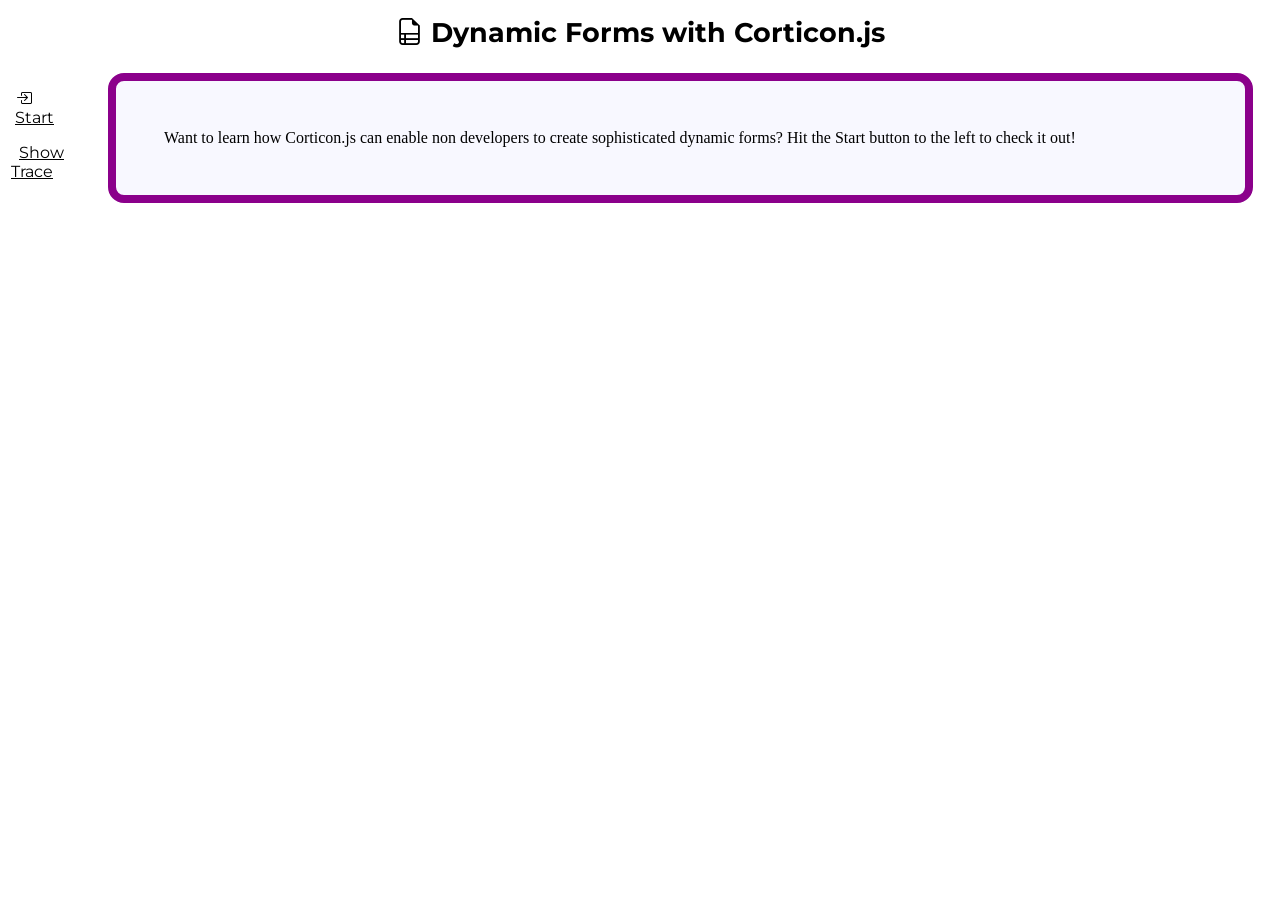
==== Corticon.js Forms/client.html @ acee08bd "upd" ====
<html>

<head>
  <meta charset="utf-8" />
  <title>Dynamic Forms with Corticon.js</title>

  <link rel="stylesheet" href="client.css">
  <link rel="stylesheet" href="clientSideComponent/dynForm/UIControlsStyles.css">
  <link rel="stylesheet" href="trace/TraceStyles.css">

  <!-- From https://releases.jquery.com/ -->
  <script src="https://code.jquery.com/jquery-3.6.0.min.js" integrity="sha256-/xUj+3OJU5yExlq6GSYGSHk7tPXikynS7ogEvDej/m4=" crossorigin="anonymous"></script>

  <script type="text/javascript" src="clientSideComponent/util/util.js"></script>
  <script type="text/javascript" src="clientSideComponent/dynForm/customEvents.js"></script>
  <script type="text/javascript" src="trace/trace.js"></script>
  <script type="text/javascript" src="clientSideComponent/dynForm/uiControlsRenderers.js"></script>
  <script type="text/javascript" src="clientSideComponent/dynForm/stepsController.js"></script>

  <!-- To see these icons or search for some see: https://icons.getbootstrap.com/ -->
  <link rel="stylesheet" href="https://cdn.jsdelivr.net/npm/bootstrap-icons@1.8.1/font/bootstrap-icons.css">

  <!--
    	The order of inclusion is critical. It defines the order in which the decision services are indexed and must correspond to the order
    	of the options in the switch sample Select dropdown
    	-->
  <script type="text/javascript" src="decisionServices/Form/browser/decisionServiceBundle.js"></script>

  <script>
    let currentDecisionServiceEngine;
    let allInputData = [];
    let inputData; // per decision service set of data to pass all along

    const itsTracer = new Tracer();
    const itsStepsController = new corticon.dynForm.StepsController();

    function processClickStart() {
      const baseDynamicUIEl = $('#dynUIContainerId');
      itsStepsController.startDynUI(baseDynamicUIEl, currentDecisionServiceEngine, inputData);
    }

    function processClickNext() {
      const baseDynamicUIEl = $('#dynUIContainerId');
      itsStepsController.processNextStep(baseDynamicUIEl, currentDecisionServiceEngine);
    }

    function saveStateButton(show) {
      // save it in local storage for restore  on reload
      try {
        window.localStorage.setItem('CorticonShowDSTrace', show);
      } catch (e) {
        // Some browser in private mode may throw exception when using local storage
      }
    }

    function processShowTrace() {
      const traceEl = $('.allTracesContainer');
      traceEl.show();
      $("#hideTraceId").show();
      $("#showTraceId").hide();
      saveStateButton(true);
    }

    function processHideTrace() {
      const traceEl = $('.allTracesContainer');
      traceEl.hide();
      $("#showTraceId").show();
      $("#hideTraceId").hide();
      saveStateButton(false);
    }

    function setupInitialInputData() {
      const inDataEmpty = {};
      const inDataBegin = {};

      // Must correspond with the order of the DS inclusion
      allInputData.push(inDataBegin);

      inputData = allInputData[0];
    }

    function restoreUIState() {
      const show = window.localStorage.getItem('CorticonShowDSTrace');
      if (show !== null) {
        if (show === 'true')
          processShowTrace();
        else if (show === 'false')
          processHideTrace();
      }
    }

    $(document).ready(function() {
      currentDecisionServiceEngine = window.corticonEngines[0];

      setupInitialInputData();

      itsTracer.setupTracing();

      restoreUIState();

      // addCustomEventHandler( BEFORE_START, () =>  );
      corticon.dynForm.addCustomEventHandler(corticon.dynForm.customEvents.AFTER_START, () => {
        $("#nextActionId").show();
        $("#startActionId").hide();
        $("#sampleSelectId").attr('disabled', true);
      });

      corticon.dynForm.addCustomEventHandler(corticon.dynForm.customEvents.AFTER_DONE, () => {
        $("#nextActionId").hide();
        $("#startActionId").show();
        $('#dynUIContainerId').html('<div style="margin: 2em; font-size: larger;">&nbsp;<i class="bi bi-check-circle"></i>All Done</div>');
        $("#sampleSelectId").attr('disabled', false);
      });
    });
  </script>
</head>

<body>
  <div class="sampleTitle"><i class="bi bi-file-earmark-ruled"></i>&nbsp;Dynamic Forms with Corticon.js</div>

  <table width="100%">
    <tr>
      <td valign="top">
        <div class="commandBar">


          <div class="commandVerticalSpacer">&nbsp;</div>

          <div class="commandContainer">
            <span class="commandButton" id="startActionId">
              <a class="command" accesskey="s" title="Start Dynamic Form - Shortcut: Alt S (Windows) - CRTL Option S (Mac)" href="#" onclick="processClickStart(); return false;">
                <i style="padding-left: .3rem;" class="bi bi-box-arrow-in-right"></i>&nbsp;<span style="text-decoration: underline">Start</span>
              </a>
            </span>
            <span class="commandButton commandButtonHidden" id="nextActionId">
              <a class="command" accesskey="n" title="Next Step - Shortcut: Alt N (Windows) - CRTL Option N (Mac)" href="#" onclick="processClickNext(); return false;">
                <i style="padding-left: .3rem;" class="bi bi-arrow-right-square"></i>&nbsp;<span style="text-decoration: underline">Next</span>
              </a>
            </span>
          </div>

          <div class="commandContainer showTraceContainer">
            <span class="commandButton" id="showTraceId">
              <a class="command" accesskey="t" title="Start Dynamic Form - Shortcut: Alt T (Windows) - CRTL Option T (Mac)" href="#" onclick="processShowTrace(); return false;">
                &nbsp; <span style="text-decoration: underline">Show Trace</span>
              </a>
            </span>
            <span class="commandButton commandButtonHidden" id="hideTraceId">
              <a class="command" accesskey="h" title="Hide Trace - Shortcut: Alt H (Windows) - CRTL Option H (Mac)" href="#" onclick="processHideTrace(); return false;">
                &nbsp;<span style="text-decoration: underline">Hide Trace</span>
              </a>
            </span>
          </div>
        </div>
      </td>
      <!--				<td width="98%">&nbsp;</td>-->
      <td width="100%">
        <div id="dynUIContainerId" class="dynUIContainer">
          <div style="margin: 2rem;">
            Want to learn how Corticon.js can enable non developers to create sophisticated dynamic forms? Hit the Start button to the left to check it out!
            </ul>
          </div>
        </div>
      </td>
    </tr>
  </table>

  <div class="allTracesContainer">
    <!--    <h3><i class="bi bi-layout-three-columns"></i>&nbsp;Decision Service (Rules) Trace Panel</h3>-->
    <div class="tracePanelTitle">Decision Service (Rules) Trace Panel</div>

    <div class="stageTraceHistory" style="overflow-x: auto; overflow-y: hidden; padding: 0.8rem;">
      <span style="width: 20px;" id="traceHistorySummaryId"><i class="bi bi-journal-text"></i></span>
      <span style="margin-left: 0.6rem;" id="traceHistoryId"></span>
    </div>
    <table width="100%">
      <tr>
        <td>
          <i class="bi bi-arrow-down-right-square"></i>&nbsp;Input to Decision Service Call <a href="#" title="Copy to clipboard" class="copyToClip" onclick="corticon.util.copyToClipboard('#decisionServiceInputId'); return false;">&nbsp;<i
              class="bi bi-clipboard-plus"></i></a>
        </td>
        <td>
          <i class="bi bi-arrow-up-left-square"></i>&nbsp;Results From Decision Service Call <span id="execTimeId"></span> <a href="#" title="Copy to clipboard" class="copyToClip"
            onclick="corticon.util.copyToClipboard('#decisionServiceResultId'); return false;">&nbsp;<i class="bi bi-clipboard-plus"></i></a>
        </td>
        <td>
          <i class="bi bi-clipboard-data"></i>&nbsp;Accrued Form Data <a href="#" title="Copy to clipboard" class="copyToClip" onclick="corticon.util.copyToClipboard('#formDataId'); return false;">&nbsp;<i class="bi bi-clipboard-plus"></i></a>
        </td>
      </tr>
      <tr>
        <td width="20%">
          <textarea style="width: 100%; height: 300px;" id="decisionServiceInputId"></textarea>
        </td>
        <td width="40%">
          <textarea style="width: 100%; height: 300px;" id="decisionServiceResultId"></textarea>
        </td>
        <td width="40%">
          <textarea style="width: 100%; height: 300px;" id="formDataId"></textarea>
        </td>
      </tr>
    </table>
  </div>
</body>

</html>
---- Corticon.js Forms/client.css ----
@import url(https://fonts.googleapis.com/css?family=Montserrat);

body {
  font-family: montserrat, arial, verdana;
}

.sampleTitle {
  font-size: 1.7rem;
  font-weight: bold;
  text-align: center;
  padding-top: 0.5rem;
  padding-bottom: 0.3rem;
  font-family: 'montserrat', sans-serif;
}

.commandVerticalSpacer {
  height: 1rem;
}

.commandBar {
  margin-top: 1rem;
}

.commandContainer {}

.command {}

  ul li {
      padding: 5px 0px;
  }

.commandButton {
  padding-top: 0.2rem;
  padding-bottom: 0.2rem;
  padding-right: 2rem;
  /*font-size: 1rem;*/
  border-radius: 5px;
}

.commandButtonHidden {
  display: none;
}

.showTraceContainer {
  padding-top: 1rem;
}

a.command:hover, a.command:visited, a.command:link, a.command:active {
  text-decoration: none;
  color: black;
}
---- Corticon.js Forms/clientSideComponent/dynForm/UIControlsStyles.css ----
.dynUIContainer {
    margin: 1rem;
    padding: 1rem;
    border: 0.5rem solid darkmagenta;
    background-color: ghostwhite;
    color: black;
    border-radius: 1rem;
    font-family: Segoe UI;
}

.inputContainer {
    margin: 1em;
}

.inputLabelSide {
    margin-left: .3em;
    margin-right: .3em;
}
.inputLabelAbove {
    margin-bottom: 0.3rem;
}

.readOnlyText {
    margin-left: .3em;
    margin-right: .3em;
}

.fieldValidationLabel {
    margin-left: .3em;
    margin-right: .3em;
}

.containerValidationMessage {
    color: firebrick;
}
.controlValidationMessage {
    color: firebrick;
}

.textAreaControl {
    vertical-align: middle
}

.expenseAmount {
    width: 5rem;
    margin-left: 0.8rem;
}
.addExpenseContainer {
    text-align: center;
    border: black 1px solid;
    border-radius: 0.5rem;
    margin-left: 2rem;
    font-size: 1.05rem;
    font-weight: bold;
    color: blue;
    padding-left: .2rem;
    padding-right: .2rem;
    display: table;
}
.currencySelector {
    margin-left: 0.8rem;
}
---- Corticon.js Forms/trace/TraceStyles.css ----
.tracePanelTitle {
    text-align: center;
    font-size: 1.4rem;
    margin: 0.5rem;
}

.allTracesContainer {
    margin-top: 1.5rem;
    border: cornflowerblue 3px solid;
    border-radius: 1rem;
    display: none;
}

.allTracesContainer textarea {
    background-color: #535151;
    color: white;
}

.allTracesContainer tr {
    color: white;
}

.stageTraceHistory {
    font-size: 1.1rem;
    color: lightskyblue;
}

.stageInTrace {
    color: lightskyblue;
    border: #2be259 2px solid;
    border-radius: 1rem;
}

.activeStageInTrace {
    font-size: 1.3rem;
    font-weight: bold;
    border-radius: 1.3rem;
}

a.stageInTrace:hover, a.stageInTrace:visited, a.stageInTrace:link, a.stageInTrace:active
{
    text-decoration: none;
}

a.copyToClip:hover, a.copyToClip:visited, a.copyToClip:link, a.copyToClip:active {
    text-decoration: none;
    color: white;
}
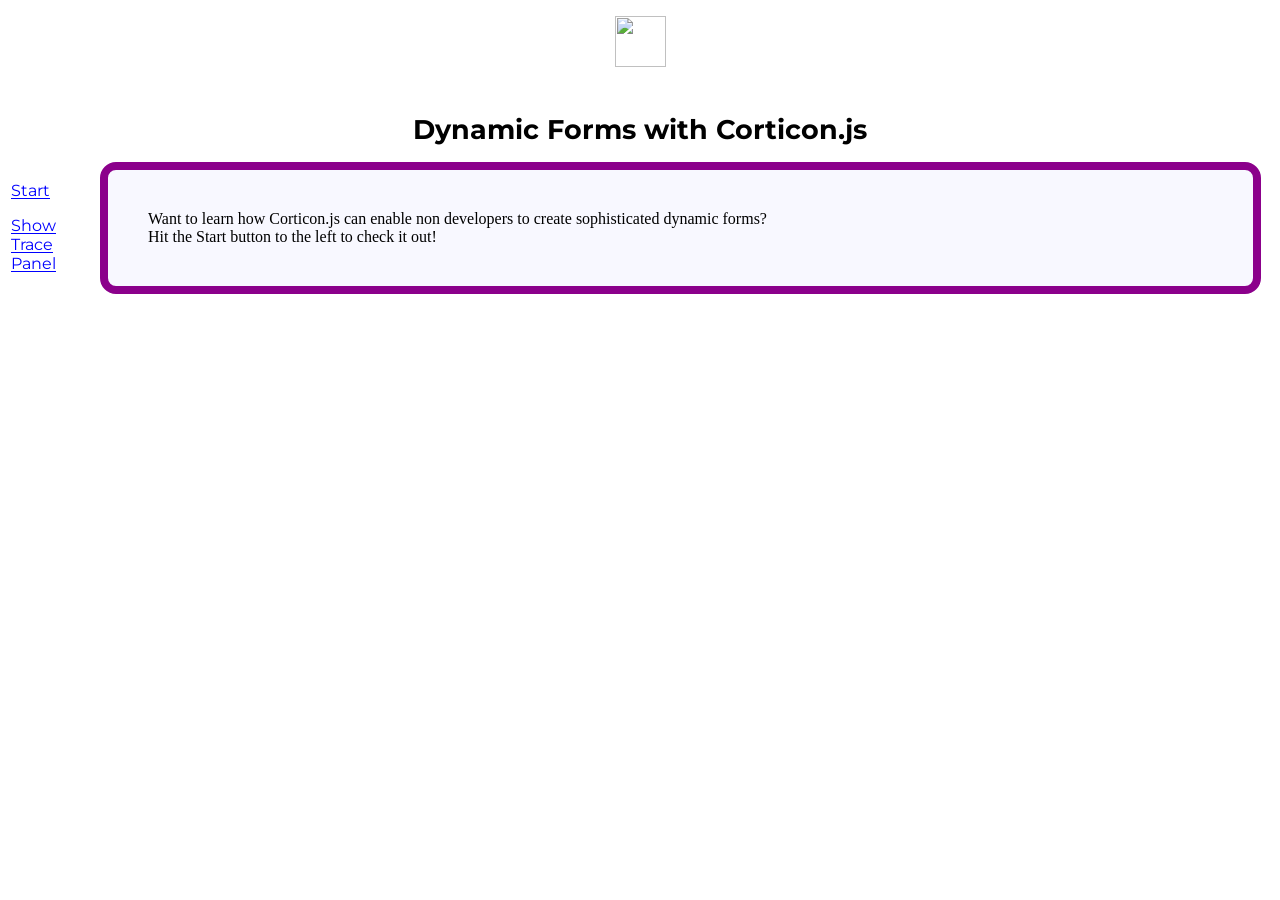
==== commit 7312e76b: "d" ====
--- a/Corticon.js Forms/client.html
+++ b/Corticon.js Forms/client.html
@@ -7,7 +7,6 @@
   <link rel="stylesheet" href="client.css">
   <link rel="stylesheet" href="clientSideComponent/dynForm/UIControlsStyles.css">
   <link rel="stylesheet" href="trace/TraceStyles.css">
-
   <!-- From https://releases.jquery.com/ -->
   <script src="https://code.jquery.com/jquery-3.6.0.min.js" integrity="sha256-/xUj+3OJU5yExlq6GSYGSHk7tPXikynS7ogEvDej/m4=" crossorigin="anonymous"></script>
 
@@ -116,90 +115,47 @@
 </head>
 
 <body>
-  <div class="sampleTitle"><i class="bi bi-file-earmark-ruled"></i>&nbsp;Dynamic Forms with Corticon.js</div>
-
-  <table width="100%">
-    <tr>
-      <td valign="top">
-        <div class="commandBar">
-
-
-          <div class="commandVerticalSpacer">&nbsp;</div>
-
-          <div class="commandContainer">
-            <span class="commandButton" id="startActionId">
-              <a class="command" accesskey="s" title="Start Dynamic Form - Shortcut: Alt S (Windows) - CRTL Option S (Mac)" href="#" onclick="processClickStart(); return false;">
-                <i style="padding-left: .3rem;" class="bi bi-box-arrow-in-right"></i>&nbsp;<span style="text-decoration: underline">Start</span>
-              </a>
-            </span>
-            <span class="commandButton commandButtonHidden" id="nextActionId">
-              <a class="command" accesskey="n" title="Next Step - Shortcut: Alt N (Windows) - CRTL Option N (Mac)" href="#" onclick="processClickNext(); return false;">
-                <i style="padding-left: .3rem;" class="bi bi-arrow-right-square"></i>&nbsp;<span style="text-decoration: underline">Next</span>
-              </a>
-            </span>
-          </div>
-
-          <div class="commandContainer showTraceContainer">
-            <span class="commandButton" id="showTraceId">
-              <a class="command" accesskey="t" title="Start Dynamic Form - Shortcut: Alt T (Windows) - CRTL Option T (Mac)" href="#" onclick="processShowTrace(); return false;">
-                &nbsp; <span style="text-decoration: underline">Show Trace</span>
-              </a>
-            </span>
-            <span class="commandButton commandButtonHidden" id="hideTraceId">
-              <a class="command" accesskey="h" title="Hide Trace - Shortcut: Alt H (Windows) - CRTL Option H (Mac)" href="#" onclick="processHideTrace(); return false;">
-                &nbsp;<span style="text-decoration: underline">Hide Trace</span>
-              </a>
-            </span>
-          </div>
-        </div>
-      </td>
-      <!--				<td width="98%">&nbsp;</td>-->
-      <td width="100%">
-        <div id="dynUIContainerId" class="dynUIContainer">
-          <div style="margin: 2rem;">
-            Want to learn how Corticon.js can enable non developers to create sophisticated dynamic forms? Hit the Start button to the left to check it out!
-            </ul>
-          </div>
-        </div>
-      </td>
-    </tr>
-  </table>
-
-  <div class="allTracesContainer">
-    <!--    <h3><i class="bi bi-layout-three-columns"></i>&nbsp;Decision Service (Rules) Trace Panel</h3>-->
-    <div class="tracePanelTitle">Decision Service (Rules) Trace Panel</div>
-
-    <div class="stageTraceHistory" style="overflow-x: auto; overflow-y: hidden; padding: 0.8rem;">
-      <span style="width: 20px;" id="traceHistorySummaryId"><i class="bi bi-journal-text"></i></span>
-      <span style="margin-left: 0.6rem;" id="traceHistoryId"></span>
-    </div>
-    <table width="100%">
-      <tr>
-        <td>
-          <i class="bi bi-arrow-down-right-square"></i>&nbsp;Input to Decision Service Call <a href="#" title="Copy to clipboard" class="copyToClip" onclick="corticon.util.copyToClipboard('#decisionServiceInputId'); return false;">&nbsp;<i
-              class="bi bi-clipboard-plus"></i></a>
-        </td>
-        <td>
-          <i class="bi bi-arrow-up-left-square"></i>&nbsp;Results From Decision Service Call <span id="execTimeId"></span> <a href="#" title="Copy to clipboard" class="copyToClip"
-            onclick="corticon.util.copyToClipboard('#decisionServiceResultId'); return false;">&nbsp;<i class="bi bi-clipboard-plus"></i></a>
-        </td>
-        <td>
-          <i class="bi bi-clipboard-data"></i>&nbsp;Accrued Form Data <a href="#" title="Copy to clipboard" class="copyToClip" onclick="corticon.util.copyToClipboard('#formDataId'); return false;">&nbsp;<i class="bi bi-clipboard-plus"></i></a>
-        </td>
-      </tr>
-      <tr>
-        <td width="20%">
-          <textarea style="width: 100%; height: 300px;" id="decisionServiceInputId"></textarea>
-        </td>
-        <td width="40%">
-          <textarea style="width: 100%; height: 300px;" id="decisionServiceResultId"></textarea>
-        </td>
-        <td width="40%">
-          <textarea style="width: 100%; height: 300px;" id="formDataId"></textarea>
-        </td>
-      </tr>
-    </table>
-  </div>
+  <div class="sampleTitle"><img style="display: block; margin-left: auto; margin-right: auto;" src="https://i.ibb.co/z5V7ZS0/road-map.png" alt="" width="51" height="51" />&nbsp;</div>
+<div class="sampleTitle" style="text-align: center;">Dynamic Forms with Corticon.js</div>
+<table width="100%">
+<tbody>
+<tr>
+<td valign="middle">
+<div class="commandBar">
+<div class="commandVerticalSpacer">&nbsp;</div>
+<div class="commandContainer"><span class="commandButton" id="startActionId"> <a class="command" accesskey="s" title="Start Dynamic Form - Shortcut: Alt S (Windows) - CRTL Option S (Mac)" href="#" onclick="processClickStart(); return false;"> <span style="color: #0000ff;"><span style="text-decoration: underline;">Start</span></span> </a> </span> <span class="commandButton commandButtonHidden" id="nextActionId"> <a class="command" accesskey="n" title="Next Step - Shortcut: Alt N (Windows) - CRTL Option N (Mac)" href="#" onclick="processClickNext(); return false;"> <i style="padding-left: .3rem;" class="bi bi-arrow-right-square"></i>&nbsp;<span style="color: #0000ff;"><span style="text-decoration: underline;">Next</span> </span></a> </span></div>
+<div class="commandContainer showTraceContainer"><span class="commandButton" id="showTraceId"> <a class="command" accesskey="t" title="Start Dynamic Form - Shortcut: Alt T (Windows) - CRTL Option T (Mac)" href="#" onclick="processShowTrace(); return false;">  <span style="color: #0000ff;"><span style="text-decoration: underline;">Show Trace Panel</span> </span></a> </span> <span class="commandButton commandButtonHidden" id="hideTraceId"> <a class="command" accesskey="h" title="Hide Trace - Shortcut: Alt H (Windows) - CRTL Option H (Mac)" href="#" onclick="processHideTrace(); return false;"> <span style="color: #0000ff;"><span style="text-decoration: underline;">Hide Trace Panel</span> </span></a> </span></div>
+</div>
+</td>
+<!--				<td width="98%">&nbsp;</td>-->
+<td width="100%">
+<div id="dynUIContainerId" class="dynUIContainer">
+<div style="margin: 2rem;">Want to learn how Corticon.js can enable non developers to create sophisticated dynamic forms?
+<div class="commandVerticalSpacer">&nbsp;</div>
+Hit the Start button to the left to check it out!</div>
+</div>
+</td>
+</tr>
+</tbody>
+</table>
+<div class="allTracesContainer"><!--    <h3><i class="bi bi-layout-three-columns"></i>&nbsp;Decision Service (Rules) Trace Panel</h3>-->
+<div class="tracePanelTitle">Decision Service (Rules) Trace Panel</div>
+<div class="stageTraceHistory" style="overflow-x: auto; overflow-y: hidden;cp padding: 0.8rem;"><span style="width: 20px;" id="traceHistorySummaryId"><i class="bi bi-journal-text"></i></span> <span style="margin-left: 0.6rem;" color="black"; id="traceHistoryId"></span></div>
+<table width="100%">
+<tbody>
+<tr>
+<td><i class="bi bi-arrow-down-right-square"></i>&nbsp;Input to Decision Service Call <a href="#" title="Copy to clipboard" class="copyToClip" onclick="corticon.util.copyToClipboard('#decisionServiceInputId'); return false;">&nbsp;<i class="bi bi-clipboard-plus"></i></a></td>
+<td><i class="bi bi-arrow-up-left-square"></i>&nbsp;Results From Decision Service Call <span id="execTimeId"></span> <a href="#" title="Copy to clipboard" class="copyToClip" onclick="corticon.util.copyToClipboard('#decisionServiceResultId'); return false;">&nbsp;<i class="bi bi-clipboard-plus"></i></a></td>
+<td><i class="bi bi-clipboard-data"></i>&nbsp;Accrued Form Data <a href="#" title="Copy to clipboard" class="copyToClip" onclick="corticon.util.copyToClipboard('#formDataId'); return false;">&nbsp;<i class="bi bi-clipboard-plus"></i></a></td>
+</tr>
+<tr>
+<td width="20%"><textarea style="width: 100%; height: 300px;" id="decisionServiceInputId"></textarea></td>
+<td width="40%"><textarea style="width: 100%; height: 300px;" id="decisionServiceResultId"></textarea></td>
+<td width="40%"><textarea style="width: 100%; height: 300px;" id="formDataId"></textarea></td>
+</tr>
+</tbody>
+</table>
+</div>
 </body>
 
 </html>
--- a/Corticon.js Forms/client.css
+++ b/Corticon.js Forms/client.css
@@ -14,11 +14,11 @@
 }
 
 .commandVerticalSpacer {
-  height: 1rem;
+  height: 0rem;
 }
 
 .commandBar {
-  margin-top: 1rem;
+  margin-top: 0rem;
 }
 
 .commandContainer {}
@@ -33,8 +33,8 @@
   padding-top: 0.2rem;
   padding-bottom: 0.2rem;
   padding-right: 2rem;
-  /*font-size: 1rem;*/
-  border-radius: 5px;
+  font-size: 1rem;
+  border-radius: px;
 }
 
 .commandButtonHidden {
@@ -43,6 +43,7 @@
 
 .showTraceContainer {
   padding-top: 1rem;
+  left: 0px;
 }
 
 a.command:hover, a.command:visited, a.command:link, a.command:active {
--- a/Corticon.js Forms/clientSideComponent/dynForm/UIControlsStyles.css
+++ b/Corticon.js Forms/clientSideComponent/dynForm/UIControlsStyles.css
@@ -1,6 +1,6 @@
 .dynUIContainer {
-    margin: 1rem;
-    padding: 1rem;
+    margin: .5rem;
+    padding: .5rem;
     border: 0.5rem solid darkmagenta;
     background-color: ghostwhite;
     color: black;
@@ -10,7 +10,7 @@
 
 .inputContainer {
     margin: 1em;
-}
+    }
 
 .inputLabelSide {
     margin-left: .3em;
--- a/Corticon.js Forms/trace/TraceStyles.css
+++ b/Corticon.js Forms/trace/TraceStyles.css
@@ -14,6 +14,7 @@
 .allTracesContainer textarea {
     background-color: #535151;
     color: white;
+    font-family: Segoe UI;
 }
 
 .allTracesContainer tr {
@@ -46,4 +47,3 @@
     text-decoration: none;
     color: white;
 }
-
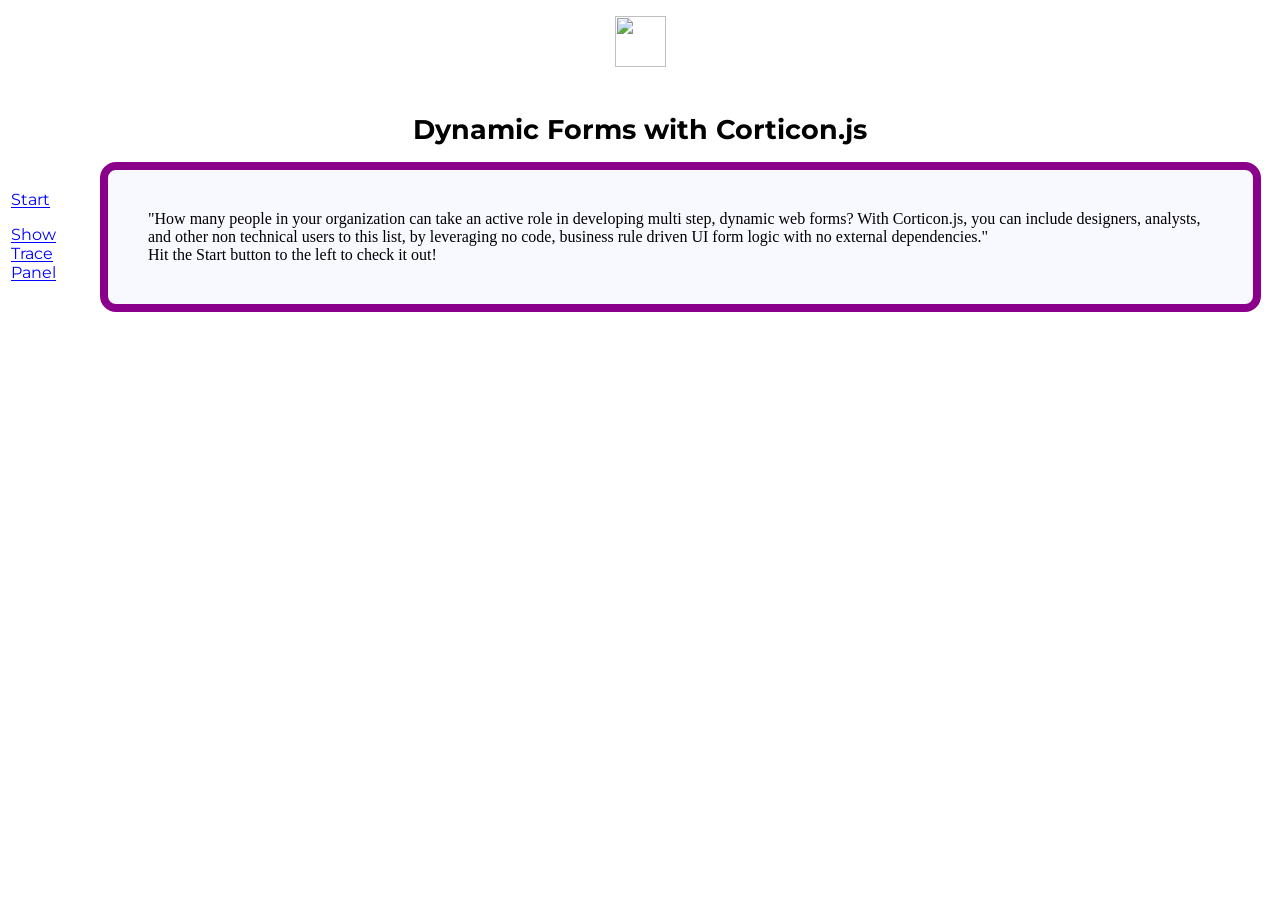
==== commit d6e8d201: "Update client.html" ====
--- a/Corticon.js Forms/client.html
+++ b/Corticon.js Forms/client.html
@@ -130,7 +130,7 @@
 <!--				<td width="98%">&nbsp;</td>-->
 <td width="100%">
 <div id="dynUIContainerId" class="dynUIContainer">
-<div style="margin: 2rem;">Want to learn how Corticon.js can enable non developers to create sophisticated dynamic forms?
+<div style="margin: 2rem;">"How many people in your organization can take an active role in developing multi step, dynamic web forms? With Corticon.js, you can include designers, analysts, and other non technical users to this list, by leveraging no code, business rule driven UI form logic with no external dependencies."
 <div class="commandVerticalSpacer">&nbsp;</div>
 Hit the Start button to the left to check it out!</div>
 </div>
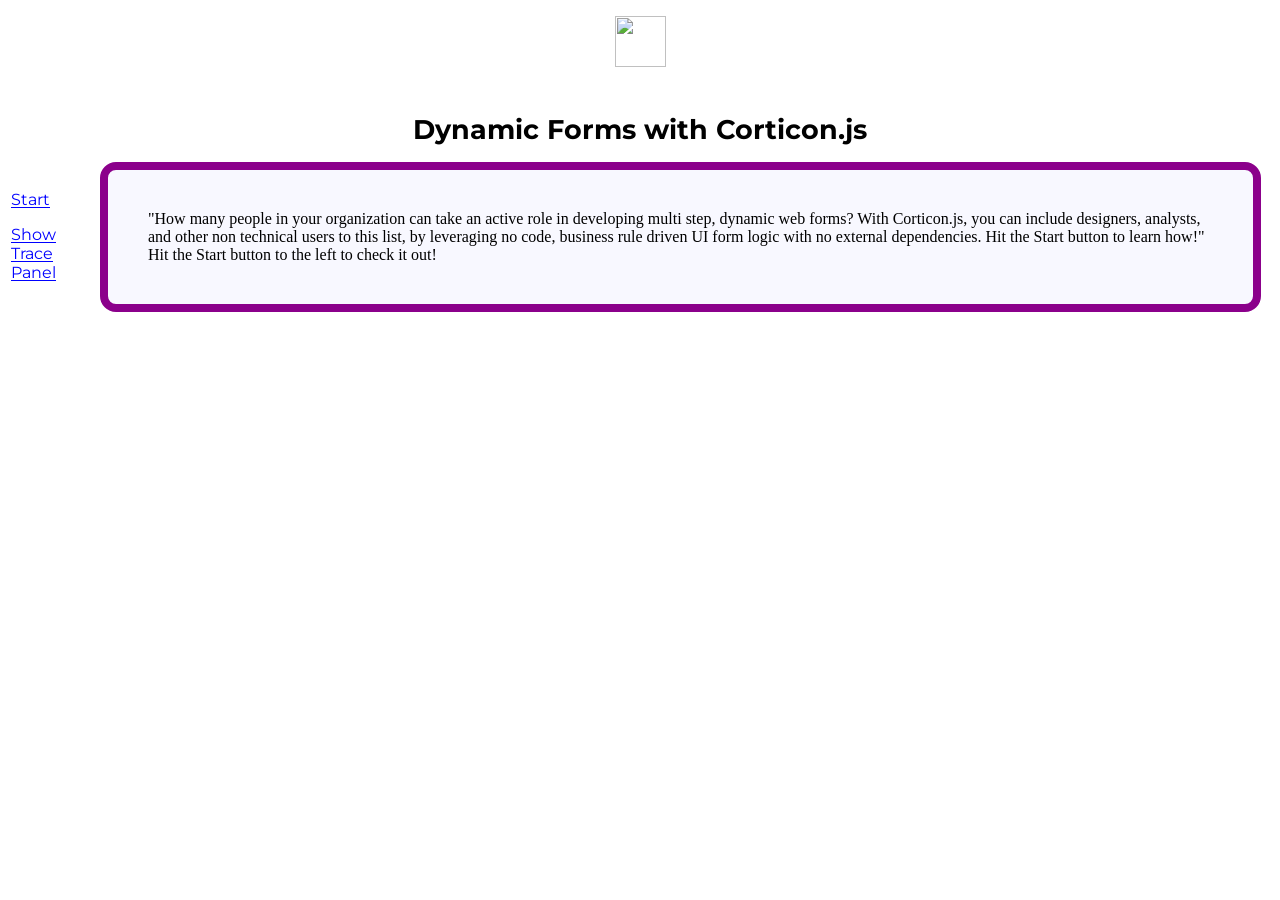
==== commit 70a26e37: "Update client.html" ====
--- a/Corticon.js Forms/client.html
+++ b/Corticon.js Forms/client.html
@@ -130,7 +130,7 @@
 <!--				<td width="98%">&nbsp;</td>-->
 <td width="100%">
 <div id="dynUIContainerId" class="dynUIContainer">
-<div style="margin: 2rem;">"How many people in your organization can take an active role in developing multi step, dynamic web forms? With Corticon.js, you can include designers, analysts, and other non technical users to this list, by leveraging no code, business rule driven UI form logic with no external dependencies."
+<div style="margin: 2rem;">"How many people in your organization can take an active role in developing multi step, dynamic web forms? With Corticon.js, you can include designers, analysts, and other non technical users to this list, by leveraging no code, business rule driven UI form logic with no external dependencies. Hit the Start button to learn how!"
 <div class="commandVerticalSpacer">&nbsp;</div>
 Hit the Start button to the left to check it out!</div>
 </div>
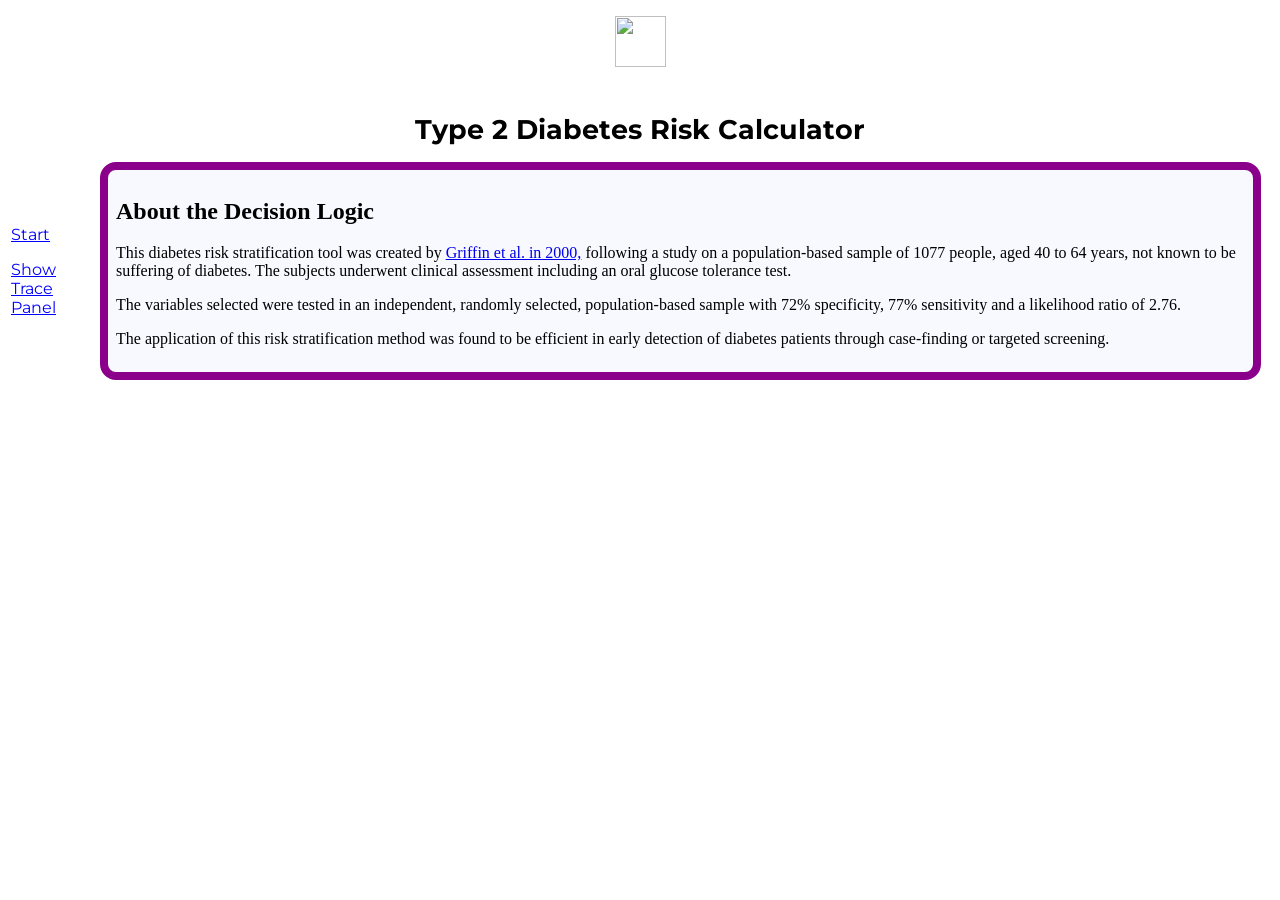
==== commit d99a0cd0: "Add files via upload" ====
--- a/Corticon.js Forms/client.html
+++ b/Corticon.js Forms/client.html
@@ -23,7 +23,7 @@
     	The order of inclusion is critical. It defines the order in which the decision services are indexed and must correspond to the order
     	of the options in the switch sample Select dropdown
     	-->
-  <script type="text/javascript" src="decisionServices/Form/browser/decisionServiceBundle.js"></script>
+  <script type="text/javascript" src="decisionServices/FormFlow/browser/decisionServiceBundle.js"></script>
 
   <script>
     let currentDecisionServiceEngine;
@@ -116,7 +116,7 @@
 
 <body>
   <div class="sampleTitle"><img style="display: block; margin-left: auto; margin-right: auto;" src="https://i.ibb.co/z5V7ZS0/road-map.png" alt="" width="51" height="51" />&nbsp;</div>
-<div class="sampleTitle" style="text-align: center;">Dynamic Forms with Corticon.js</div>
+<div class="sampleTitle" style="text-align: center;">Type 2 Diabetes Risk Calculator</div>
 <table width="100%">
 <tbody>
 <tr>
@@ -130,10 +130,10 @@
 <!--				<td width="98%">&nbsp;</td>-->
 <td width="100%">
 <div id="dynUIContainerId" class="dynUIContainer">
-<div style="margin: 2rem;">"How many people in your organization can take an active role in developing multi step, dynamic web forms? With Corticon.js, you can include designers, analysts, and other non technical users to this list, by leveraging no code, business rule driven UI form logic with no external dependencies. Hit the Start button to learn how!"
-<div class="commandVerticalSpacer">&nbsp;</div>
-Hit the Start button to the left to check it out!</div>
-</div>
+<h2>About the Decision Logic</h2>
+<p>This diabetes risk stratification tool was created by <a href="https://pubmed.ncbi.nlm.nih.gov/10867715/">Griffin et al. in 2000,</a> following a study on a population-based sample of 1077 people, aged 40 to 64 years, not known to be suffering of diabetes. The subjects underwent clinical assessment including an oral glucose tolerance test.</p>
+<p>The variables selected were tested in an independent, randomly selected, population-based sample with 72% specificity, 77% sensitivity and a likelihood ratio of 2.76.</p>
+<p>The application of this risk stratification method was found to be efficient in early detection of diabetes patients through case-finding or targeted screening.</p>
 </td>
 </tr>
 </tbody>
